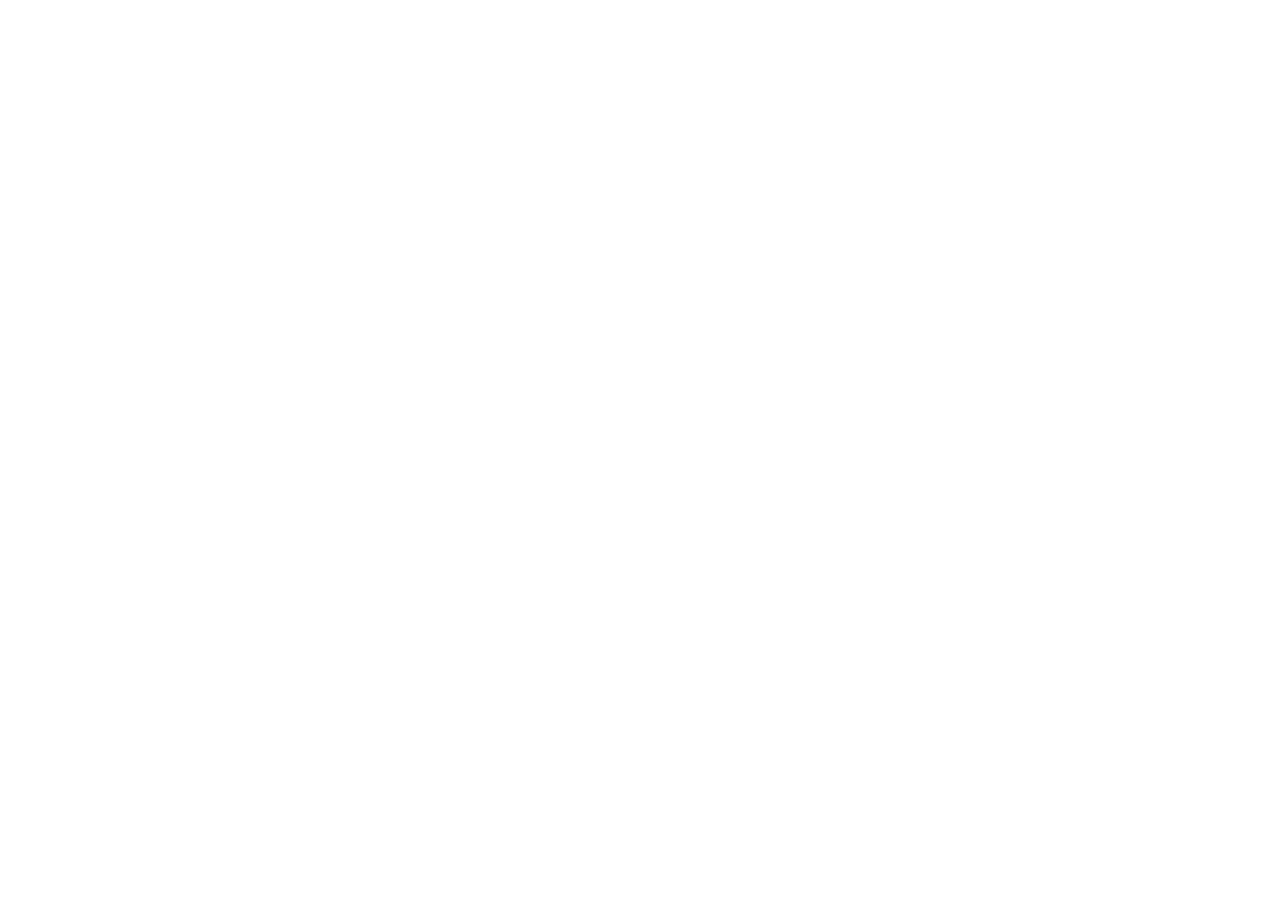
==== Examen /index/index.html @ 053b9633 "agrego esqueleto de index e imágenes" ====
<!doctype html>
<html class="no-js" lang="">
  <head>
    <meta charset="utf-8">
    <title>Examen</title>
    <meta name="description" content="">
    <link rel="stylesheet" href="css/main.css">
  </head>

  <body>

  </body>
</html>
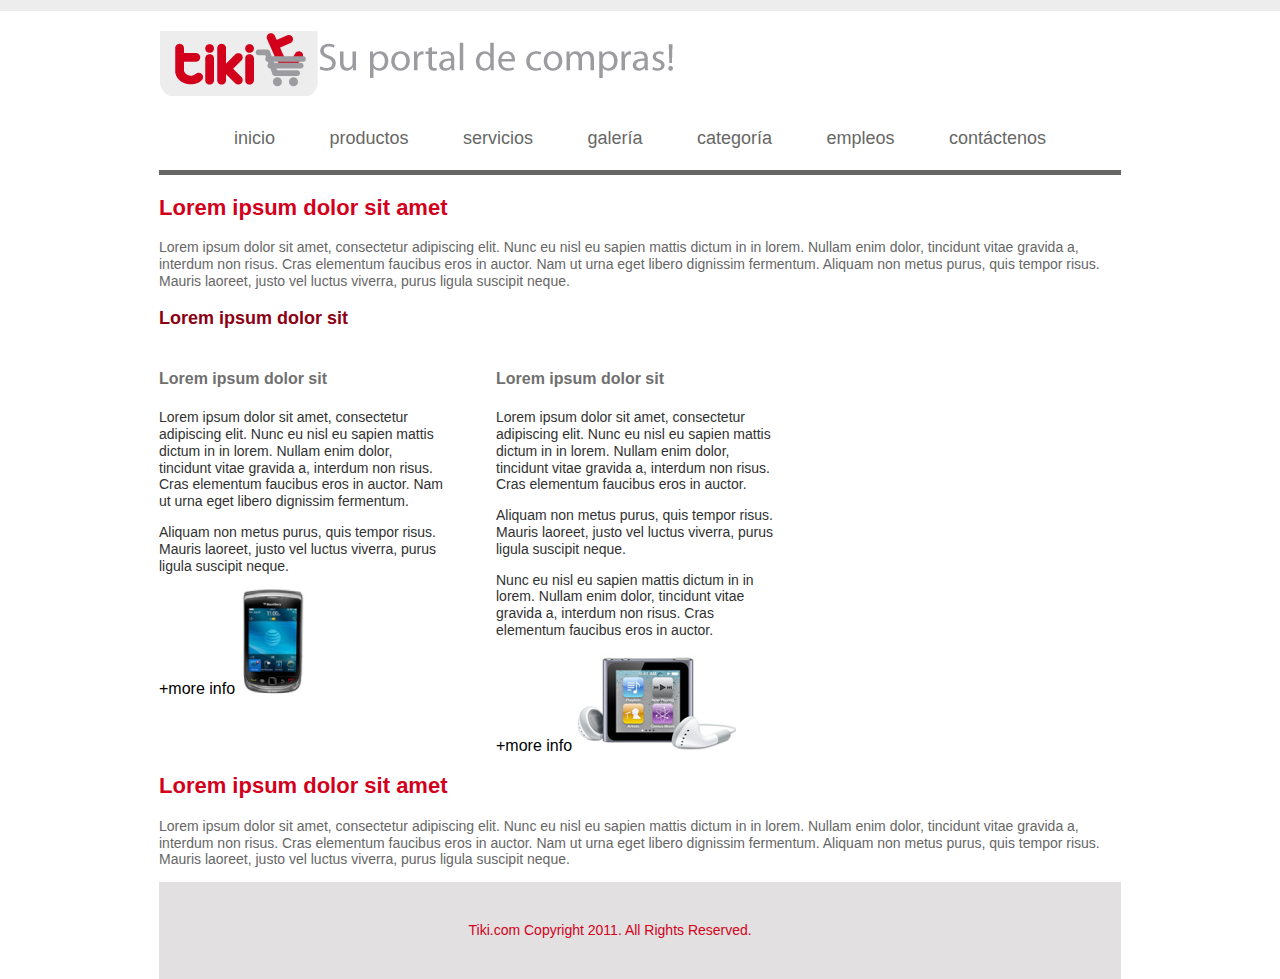
==== commit a3cfe38e: "agrego cambios css" ====
--- a/Examen /index/index.html
+++ b/Examen /index/index.html
@@ -2,12 +2,76 @@
 <html class="no-js" lang="">
   <head>
     <meta charset="utf-8">
-    <title>Examen</title>
+    <title>Tiki-Su portal de compras</title>
     <meta name="description" content="">
-    <link rel="stylesheet" href="css/main.css">
+    <link rel="stylesheet" href="../css/main.css">
   </head>
 
   <body>
+    <div id="container">
+      <!-- Header -->
+      <div id="header" class="clearfix bb-line">
+        <img src="../img/logo.png " alt="Logo de Tiki" class="logo">
+        <img src="../img/slogan.png" alt="Su portal de compras!" class="slogan">
+        <ul class="menu">
+          <li><a href="#" class="link-active">Inicio</a></li>
+          <li><a href="#">Productos</a></li>
+          <li><a href="#">Servicios</a></li>
+          <li><a href="#">Galería</a></li>
+          <li><a href="#">Categoría</a></li>
+          <li><a href="#">Empleos</a></li>
+          <li><a href="#">Contáctenos</a></li>
+        </ul>
+      </div>
+      <!-- End Header -->
 
+      <!-- Info 1 -->
+      <div id="info1">
+        <h2>Lorem ipsum dolor sit amet</h2>
+        <p class="p1">Lorem ipsum dolor sit amet, consectetur adipiscing elit. Nunc eu nisl eu sapien mattis dictum in in lorem. Nullam enim dolor, tincidunt vitae gravida a, interdum non risus. Cras elementum faucibus eros in auctor. Nam ut urna eget libero dignissim fermentum. Aliquam non metus purus, quis tempor risus. Mauris laoreet, justo vel luctus viverra, purus ligula suscipit neque.</p>
+      </div>
+      <!-- End info 1 -->
+
+      <!-- Content -->
+      <h3>Lorem ipsum dolor sit</h3>
+      <div id="content" class="clearfix">
+        <div class="box">
+          <h4 class="subtítulos">Lorem ipsum dolor sit</h4>
+          <p>Lorem ipsum dolor sit amet, consectetur adipiscing elit. Nunc eu nisl eu sapien mattis dictum in in lorem. Nullam enim dolor, tincidunt vitae gravida a, interdum non risus. Cras elementum faucibus eros in auctor. Nam ut urna eget libero dignissim fermentum. </p>
+          <p>Aliquam non metus purus, quis tempor risus. Mauris laoreet, justo vel luctus viverra, purus ligula suscipit neque.</p>
+          <a href="#" class="link">+more info</a>
+          <img src="../img/img1.png" alt="celular" class="celular">
+        </div>
+        <div class="box">
+          <h4 class="subtítulos">Lorem ipsum dolor sit</h4>
+          <p>Lorem ipsum dolor sit amet, consectetur adipiscing elit. Nunc eu nisl eu sapien mattis dictum in in lorem. Nullam enim dolor, tincidunt vitae gravida a, interdum non risus. Cras elementum faucibus eros in auctor. </p>
+            
+          <p>Aliquam non metus purus, quis tempor risus. Mauris laoreet, justo vel luctus viverra, purus ligula suscipit neque.</p>
+            
+          <p>Nunc eu nisl eu sapien mattis dictum in in lorem. Nullam enim dolor, tincidunt vitae gravida a, interdum non risus. Cras elementum faucibus eros in auctor.</p>
+          
+          <a href="#" class="link">+more info</a>
+          <img src="../img/img2.png" alt="reproductor" class="reproductor">
+        </div>
+      </div>
+      <!-- End Content -->
+
+      <!-- Info 2-->
+      <div id="info2">  
+        <h2>Lorem ipsum dolor sit amet</h2>
+        <p class="p1">Lorem ipsum dolor sit amet, consectetur adipiscing elit. Nunc eu nisl eu sapien mattis dictum in in lorem. Nullam enim dolor, tincidunt vitae gravida a, interdum non risus. Cras elementum faucibus eros in auctor. Nam ut urna eget libero dignissim fermentum. Aliquam non metus purus, quis tempor risus. Mauris laoreet, justo vel luctus viverra, purus ligula suscipit neque.</p>     
+      </div>
+
+      <!-- End Info 2 -->
+
+    <!-- Footer -->
+    <div id="seccionfooter" class="clearfix">
+      <div id="footer">
+        <p>Tiki.com Copyright 2011. All Rights Reserved.</p>
+      </div>
+    </div>
+      
+    <!-- End footer -->
+  </div> 
   </body>
 </html>
--- a/Examen /css/main.css
+++ b/Examen /css/main.css
@@ -0,0 +1,198 @@
+/*
+  Styles
+*/
+
+/****************
+      General
+*****************/
+p{
+  font-size: 14px;
+}
+#container{
+  width: 962px;
+  margin: 0 auto;
+
+}
+
+body{
+  background:white;
+  margin: 0;
+  border-top: 11px solid #ededed;
+  font-family: Arial, Helvetica, sans-serif;
+  line-height: 1.2; 
+}
+
+a{
+  text-decoration: none;
+}
+
+h2, h3, h4{
+  font-weight: bold;
+}
+
+h2{
+  font-size: 22px;
+ 
+  color: #d3001c;
+}
+
+h3{
+ 
+  font-size: 18px;
+  color:#8c0013;
+}
+
+h4{
+  color: #707070;
+  font-size: 16px;
+
+
+}
+
+
+/****************
+      Helpers
+*****************/
+.clearfix::after {
+  display: block;
+  content: "";
+  clear: both;
+}
+
+.bb-line, #menu{
+  border-bottom: 5px solid #676766;
+  margin-bottom: 20px;
+  padding-bottom: 20px;
+}
+
+/****************
+      Header
+*****************/
+
+#slogan{
+  position:absolute;
+  bottom:2px;
+  right:10px;
+}
+#header{
+  position: relative;
+  margin-top: 20px;
+}
+
+.logo{
+  float: left;
+}
+
+
+
+.menu{
+  text-align: center;
+  list-style: none;
+  margin: 40px 0 0;
+  padding: 0;
+}
+
+.menu li{
+  display: inline;
+ 
+}
+
+.slogan{
+  margin: 5px 0 0;
+  padding: 0px;
+}
+
+.menu li + li{
+  margin-left: 50px;
+}
+
+.menu a{
+  color: #676766;
+  font-size: 18px;
+  text-transform: lowercase;
+}
+.menu a:hover,
+.link-active{
+  color: #676766;
+}
+
+/****************
+      info
+*****************/
+
+/****************
+      Content
+*****************/
+
+#link{
+  color:#d3001c; 
+}
+
+p{
+  color: #313131;
+}
+
+.read{
+  font-weight: bold;
+  text-transform: uppercase;
+  color: #d3001c !important;
+}
+
+.box{
+  width: 285px;
+  float: left;
+  margin-left: 52px;
+  color: #5d5d5d;
+}
+
+.box:first-child{
+  margin-left: 0;
+}
+
+.box h2, .box a{
+  color: #000;
+}
+
+.box h2{
+  border-bottom: 6px solid #000;
+  padding-bottom: 5px;
+}
+
+.box ul{
+  font-size: 15px;
+  
+}
+
+.p1{
+  color: #666666;
+
+}
+
+
+
+
+/****************
+     info2
+*****************/
+
+
+
+
+
+
+/****************
+      Footer
+*****************/
+#seccionfooter{
+  background:#e2e0e0;
+}
+
+
+#footer p{
+  margin: auto;
+  width: 343px;
+  padding: 40px 0px;
+  color: #d3001c;
+}
+
+
